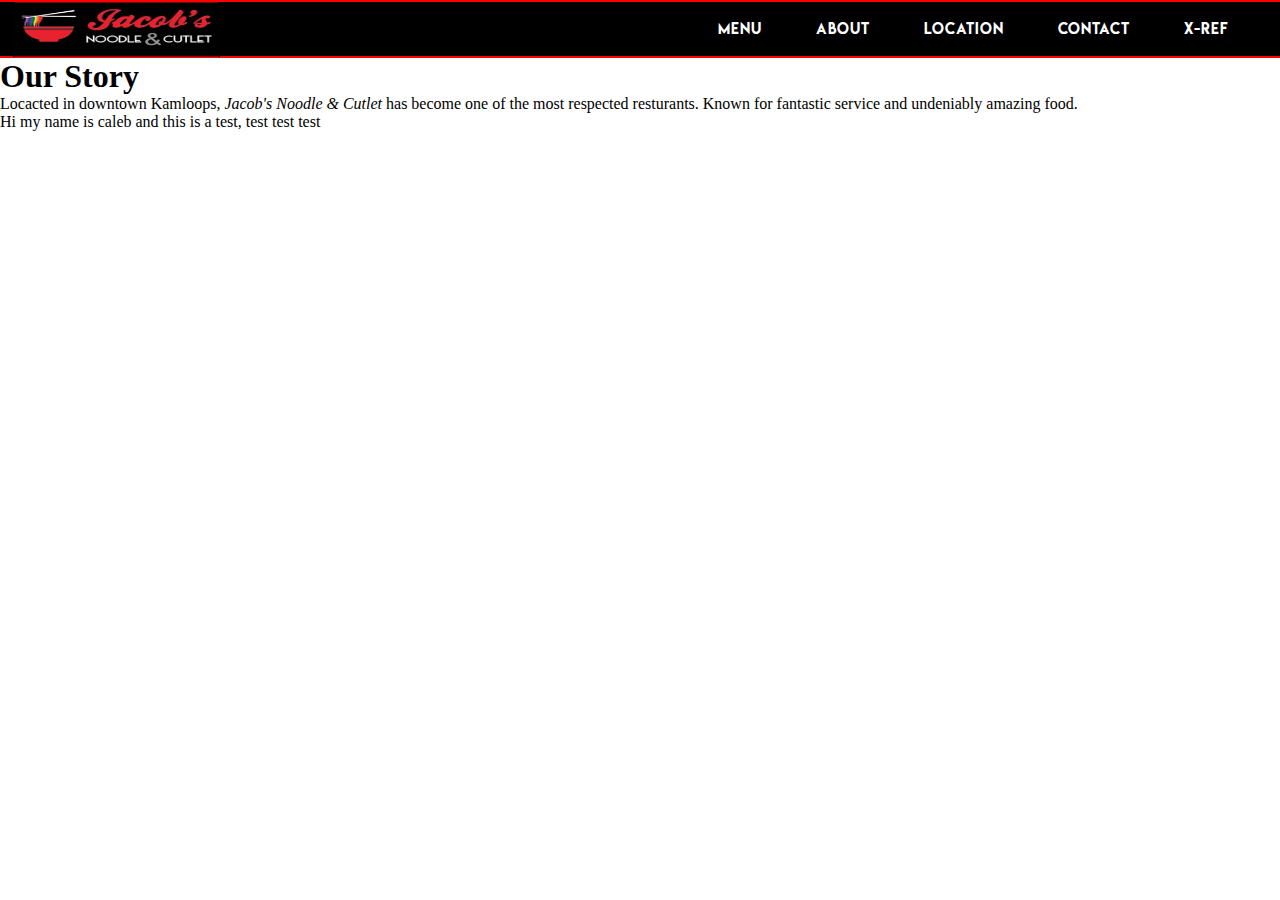
==== Web Design/about.html @ 2cd38491 "test123123" ====
<!DOCTYPE html>
<html lang="en" dir="ltr">
  <head>
    <meta charset="utf-8">
    <title>About Us</title>
    <link rel="stylesheet" type="text/css" href="navFooter.css">
  </head>
  <body>
    <div class="banner">
      <header>
        <nav>
          <div class="logo">
            <!-- 2.4.1.2 -->
            <a href="index.html"><img alt="Jacob's Noodle & Cutlet" src="Jacobs%20noodle.jpg" id="noodle"></a>
          </div>
          <ul class="menu">
            <li><a href="menu.html">Menu</a></li>
            <li><a href="about.html">About</a></li>
            <li><a href="location.html">Location</a></li>
            <li><a href="contact.html">Contact</a></li>
            <li><a href="xRef.html">X-ref</a></li>
          </ul>
        </nav>
      </header>
    </div>
    <div class="box">
      <div class="transparent">
        <h1>Our Story</h1>
        <p>Locacted in downtown Kamloops, <em>Jacob's Noodle & Cutlet</em> has become one of the most respected resturants. Known for fantastic service and undeniably amazing food.</p>
        <p>Hi my name is caleb and this is a test, test test test</p>
      </div>
    </div>
  </body>
</html>
---- Web Design/navFooter.css ----
/* 2.4.2.1 -- Use CSS3 to format the appearance of paragraphs, lists, headers, background images, tables, forms */
* {
  margin: 0;
  padding: 0;
  outline: 0;
  box-sizing: border-box;
}

@font-face {
  font-family: milk;
  src: url(LemonMilk.otf);
}

/* 2.4.2.2 - Use of contextual selector*/
.menu li a {
  text-decoration: none;
  font-family: milk;
}

/* 2.4.2.4 - Use of dynamic pseudo-classes to highlight hyperlinks states of link, visited, active, hover. */
.menu li a:visited {
  text-decoration: none;
  font-family: milk;
}

/* 2.4.2.4 - Use of dynamic pseudo-classes to highlight hyperlinks states of link, visited, active, hover. */
.menu li a:active {
  text-decoration: none;
  font-family: milk;
}

/* 2.4.2.2 - Use of contextual selector */
.menu li {
  list-style-type: none;
  font-family: milk;
}

/* 2.4.2.2 - Use of contextual selector */
nav {
  position: relative;
  width: 100%;
  margin: 0 auto;
  background: black;
  text-align: right;
  padding-right: 2%;
  border-top: solid 2px red;
  border-bottom: solid 2px red;
}

/* 2.4.2.2 - Use of contextual selector */
.logo a img {
  height: 54.5px;
  width: 220px;
  float: left;
  position: relative;
  top: 0px;
  padding-left: 13px;
}

/* 2.4.2.2 - Use of contextual selector */
.menu li {
  display: inline-block;
  padding: 12px 0;
}

/* 2.4.2.2 - Use of contextual selector */
.menu a {
  color: #fff;
  font-weight: 300;
  letter-spacing: 1px;
  text-transform: uppercase;
  display: block;
  padding: 0 25px;
  font-size: 14px;
  line-height: 30px;
  position: relative;
}

/* 2.4.2.2 - Use of contextual selector */
.menu a:hover {
  background: red;
  color: #fff;
}

footer {}
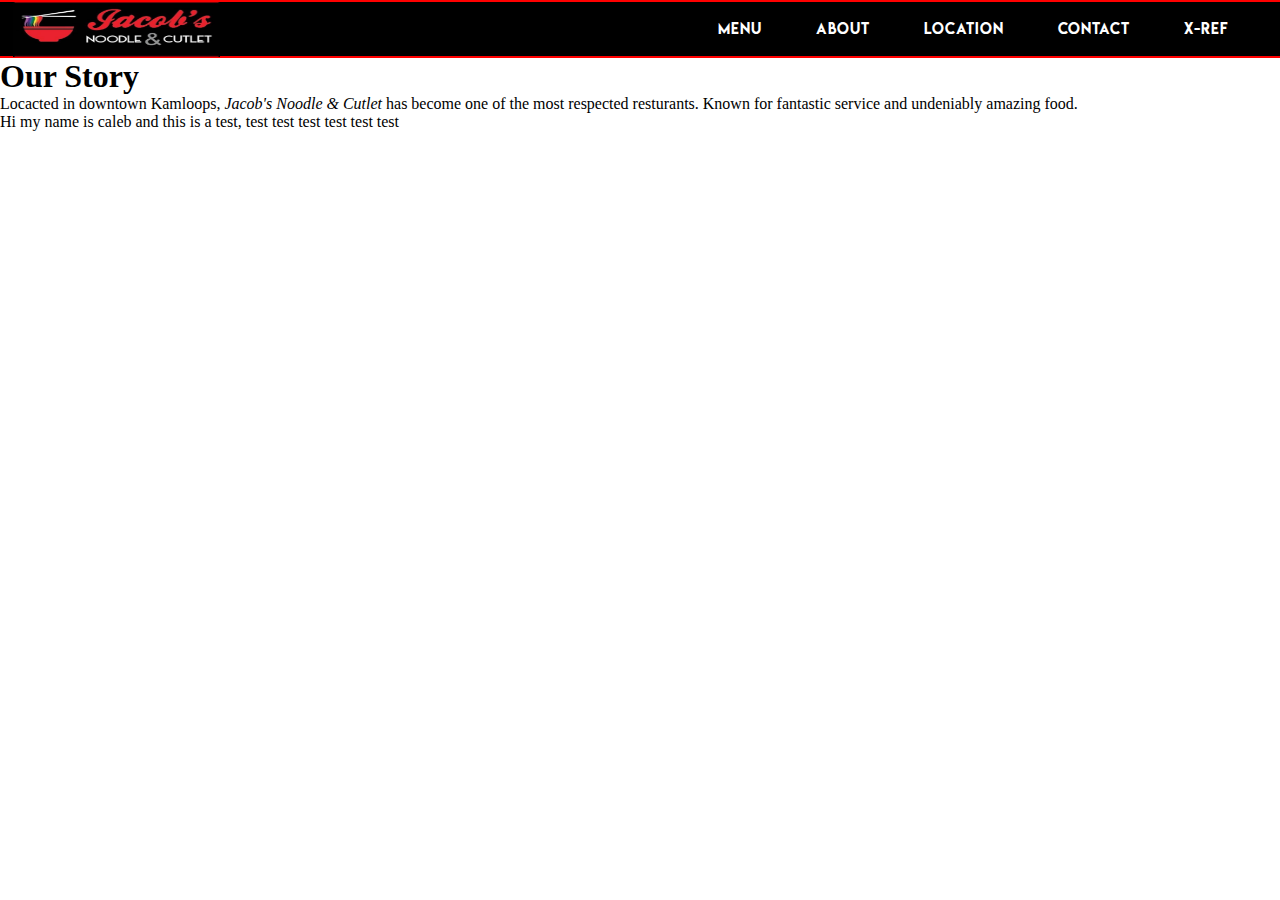
==== commit 1f30f946: "test" ====
--- a/Web Design/about.html
+++ b/Web Design/about.html
@@ -27,7 +27,7 @@
       <div class="transparent">
         <h1>Our Story</h1>
         <p>Locacted in downtown Kamloops, <em>Jacob's Noodle & Cutlet</em> has become one of the most respected resturants. Known for fantastic service and undeniably amazing food.</p>
-        <p>Hi my name is caleb and this is a test, test test test</p>
+        <p>Hi my name is caleb and this is a test, test test test test test test</p>
       </div>
     </div>
   </body>
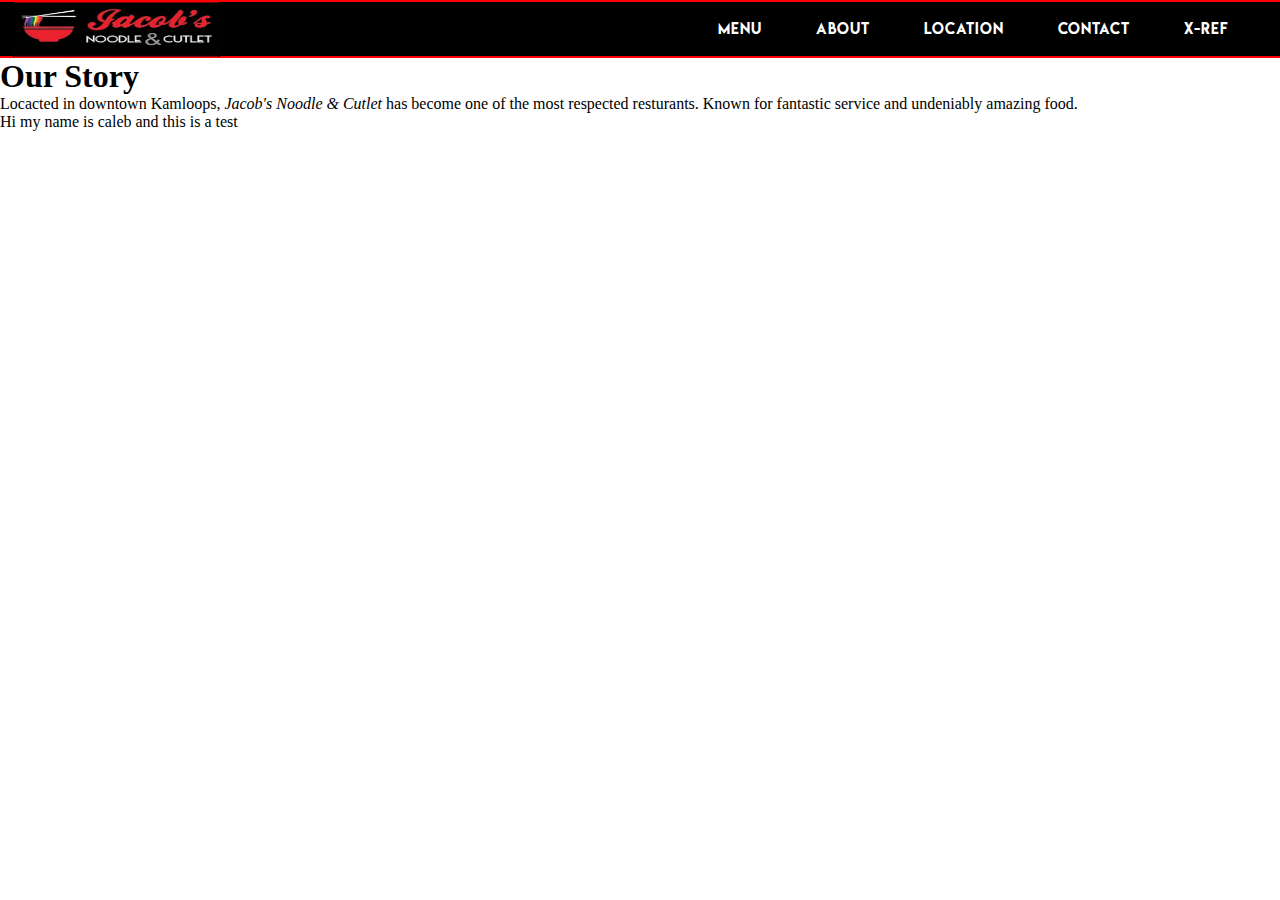
==== commit fd3e9a4b: "test" ====
--- a/Web Design/about.html
+++ b/Web Design/about.html
@@ -27,7 +27,7 @@
       <div class="transparent">
         <h1>Our Story</h1>
         <p>Locacted in downtown Kamloops, <em>Jacob's Noodle & Cutlet</em> has become one of the most respected resturants. Known for fantastic service and undeniably amazing food.</p>
-        <p>Hi my name is caleb and this is a test, test test test test test test</p>
+        <p>Hi my name is caleb and this is a test</p>
       </div>
     </div>
   </body>
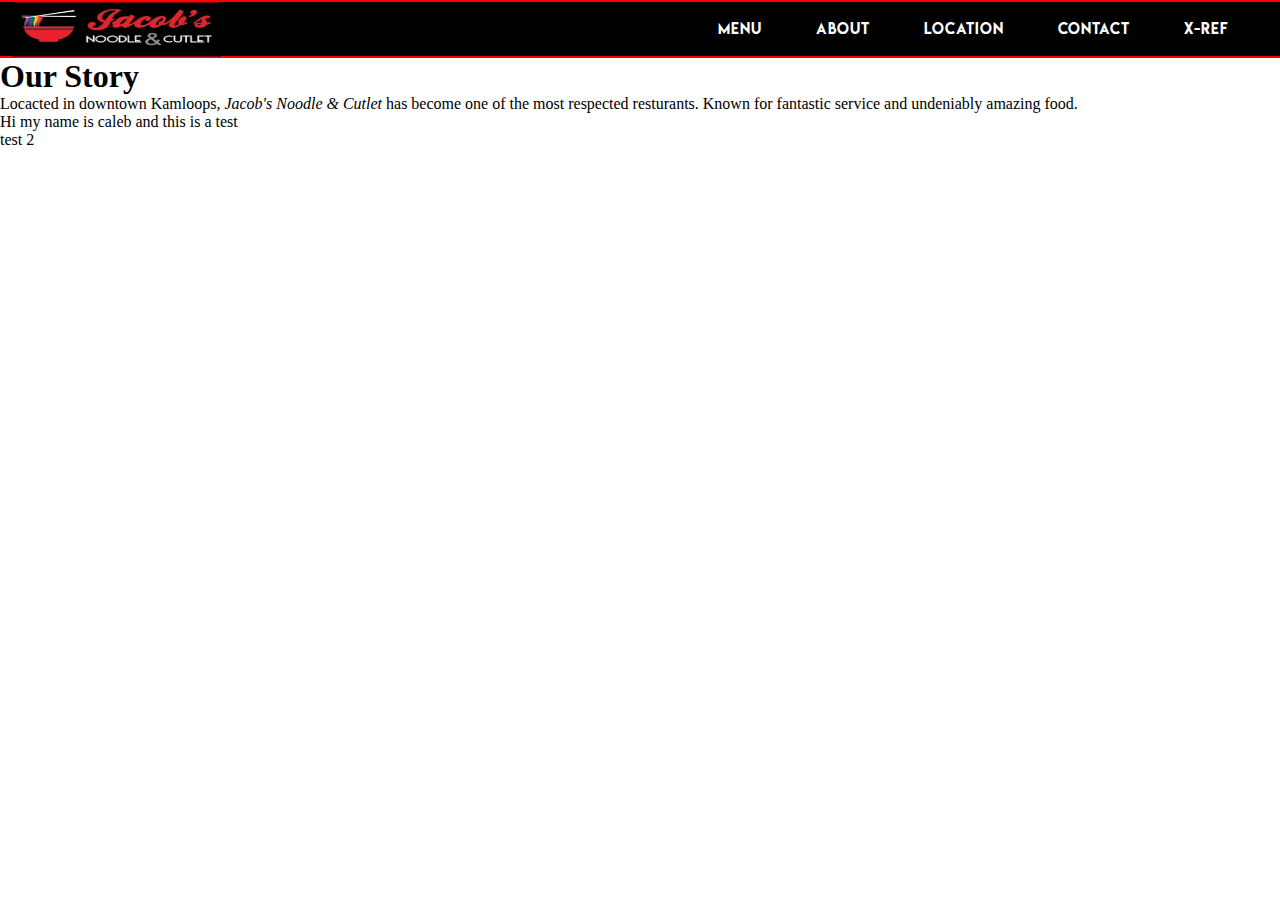
==== commit 498df8f9: "test" ====
--- a/Web Design/about.html
+++ b/Web Design/about.html
@@ -28,6 +28,7 @@
         <h1>Our Story</h1>
         <p>Locacted in downtown Kamloops, <em>Jacob's Noodle & Cutlet</em> has become one of the most respected resturants. Known for fantastic service and undeniably amazing food.</p>
         <p>Hi my name is caleb and this is a test</p>
+        <p>test 2</p>
       </div>
     </div>
   </body>
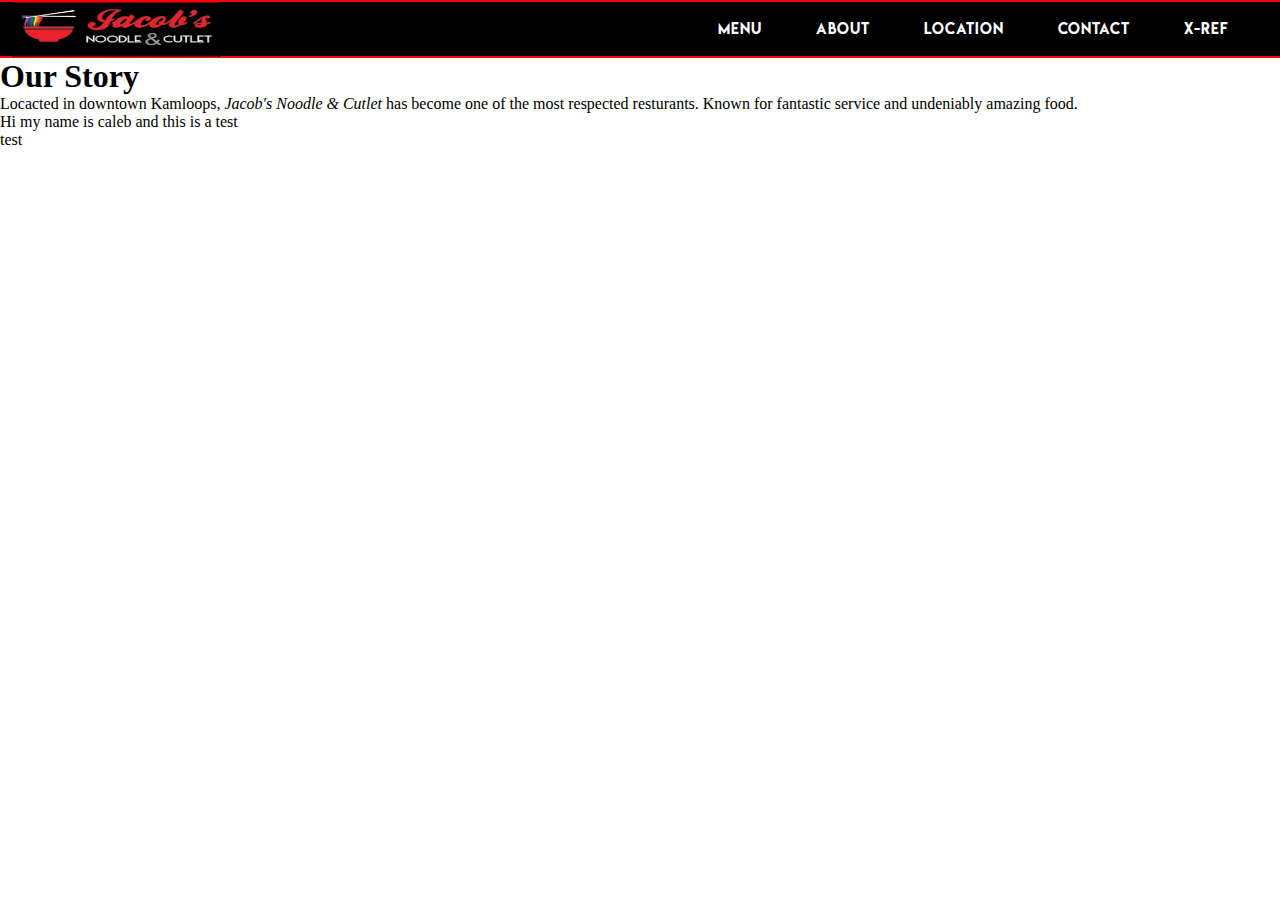
==== commit 1d1db780: "test" ====
--- a/Web Design/about.html
+++ b/Web Design/about.html
@@ -28,7 +28,7 @@
         <h1>Our Story</h1>
         <p>Locacted in downtown Kamloops, <em>Jacob's Noodle & Cutlet</em> has become one of the most respected resturants. Known for fantastic service and undeniably amazing food.</p>
         <p>Hi my name is caleb and this is a test</p>
-        <p>test 2</p>
+        <p>test </p>
       </div>
     </div>
   </body>
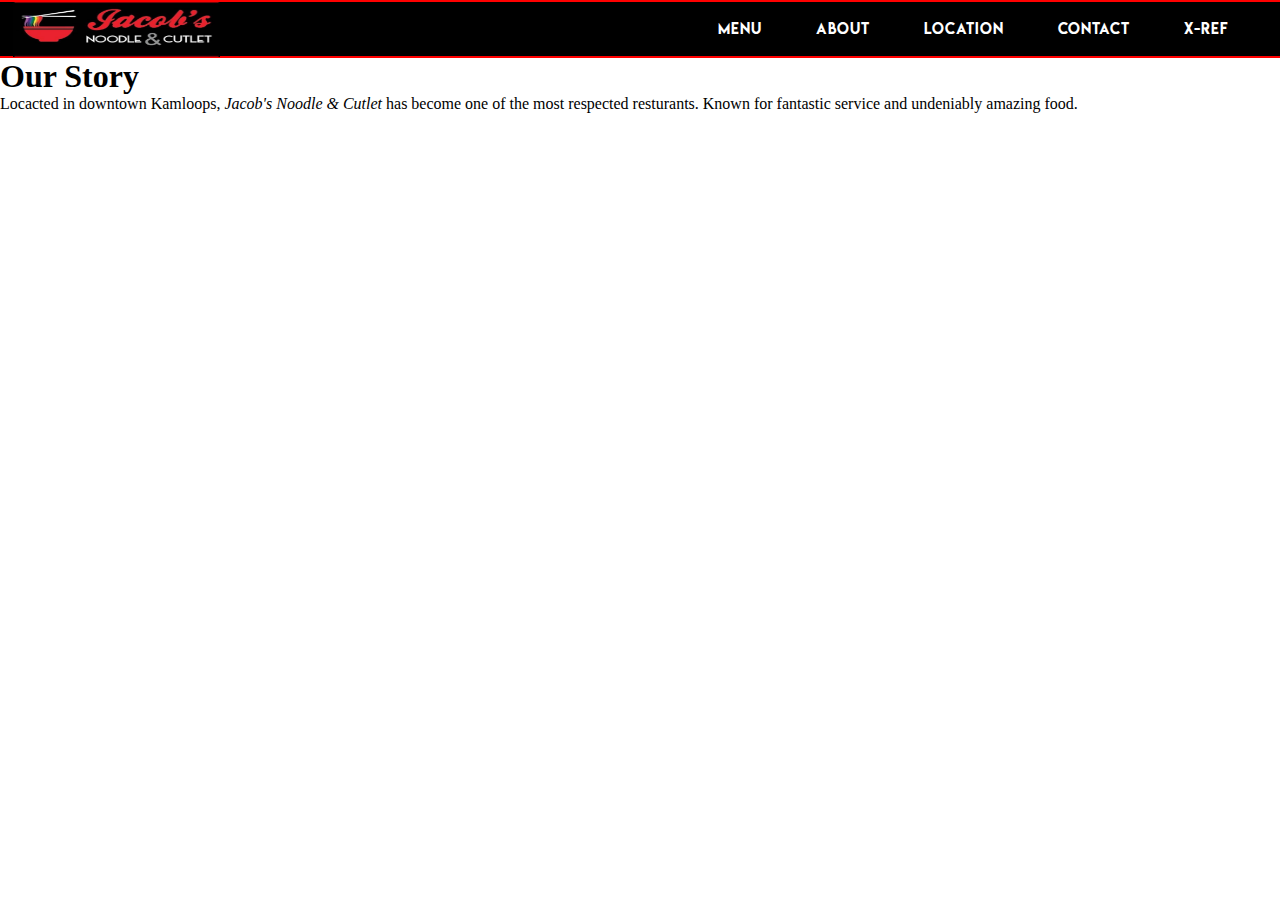
==== commit 9db84802: "getting rid of everything that I did" ====
--- a/Web Design/about.html
+++ b/Web Design/about.html
@@ -27,8 +27,6 @@
       <div class="transparent">
         <h1>Our Story</h1>
         <p>Locacted in downtown Kamloops, <em>Jacob's Noodle & Cutlet</em> has become one of the most respected resturants. Known for fantastic service and undeniably amazing food.</p>
-        <p>Hi my name is caleb and this is a test</p>
-        <p>test </p>
       </div>
     </div>
   </body>
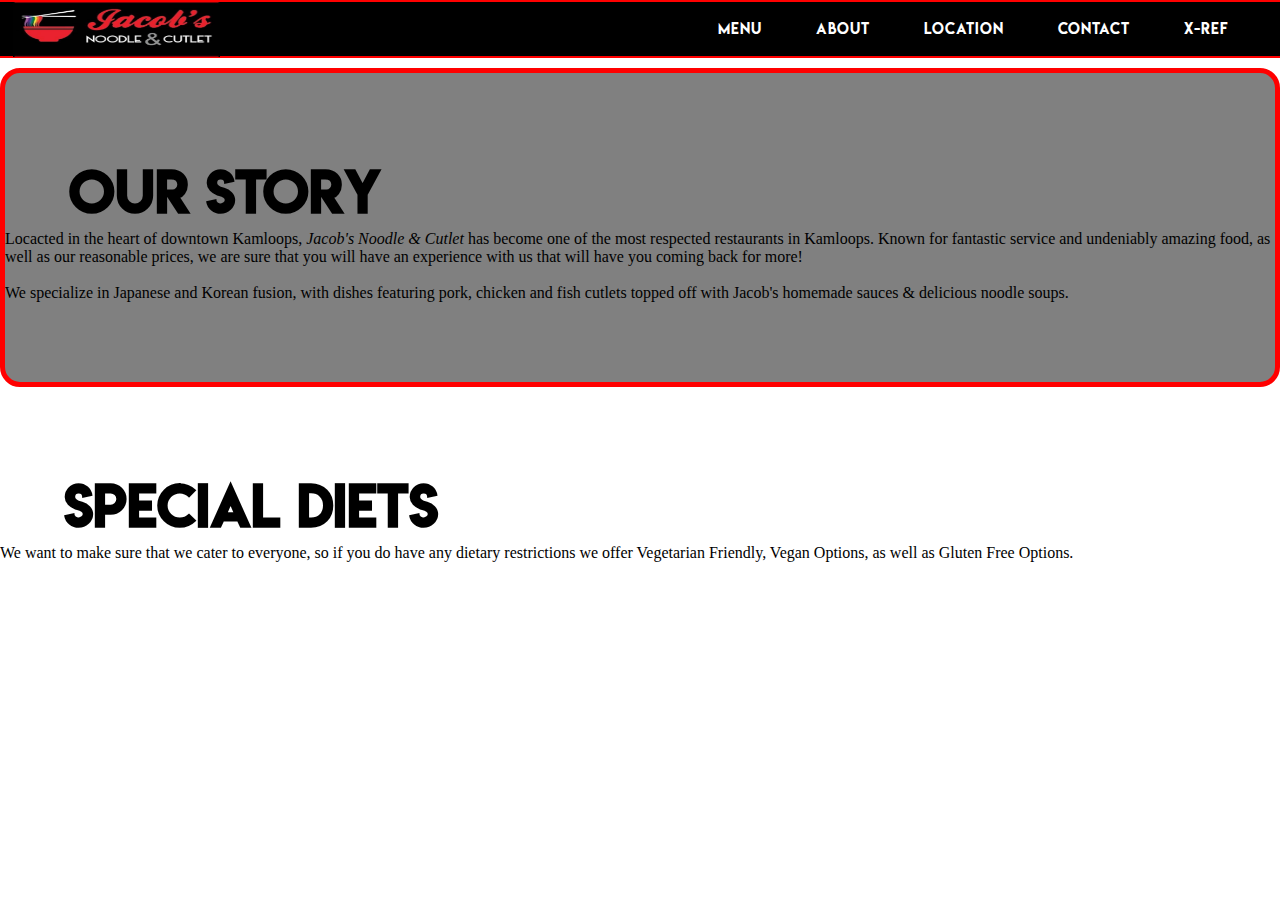
==== commit e1468e2a: "updates" ====
--- a/Web Design/about.html
+++ b/Web Design/about.html
@@ -4,6 +4,7 @@
     <meta charset="utf-8">
     <title>About Us</title>
     <link rel="stylesheet" type="text/css" href="navFooter.css">
+    <link rel="stylesheet" type="text/css" href="aboutCss.css">
   </head>
   <body>
     <div class="banner">
@@ -23,11 +24,29 @@
         </nav>
       </header>
     </div>
-    <div class="box">
+    <div class="story">
       <div class="transparent">
         <h1>Our Story</h1>
-        <p>Locacted in downtown Kamloops, <em>Jacob's Noodle & Cutlet</em> has become one of the most respected resturants. Known for fantastic service and undeniably amazing food.</p>
+        <p>Locacted in the heart of downtown Kamloops, <em>Jacob's Noodle & Cutlet</em> has become one of the most respected restaurants in Kamloops. Known for fantastic service and undeniably amazing food,
+          as well as our reasonable prices, we are sure that you will have an experience with us that will have you coming back for more!</p> <br>
+        <p id="break" >We specialize in Japanese and Korean fusion, with dishes featuring pork, chicken and fish cutlets topped off with Jacob's homemade sauces & delicious noodle soups. </p>
       </div>
     </div>
+    <div class="diets">
+      <div class="transparent">
+        <h1>Special Diets</h1>
+        <p>We want to make sure that we cater to everyone, so if you do have any dietary restrictions we offer Vegetarian Friendly, Vegan Options, as well as Gluten Free Options.</p>
+      </div>
+    </div>
+    <div id="TA_selfserveprop631" class="TA_selfserveprop">
+      <ul id="bx15xV" class="TA_links It0ZHzLe">
+        <li id="gztNl0FjonT" class="LSv6BB">
+          <a target="_blank" href="https://www.tripadvisor.com/%22%3E<img src="https://www.tripadvisor.com/img/cdsi/img2/branding/150_logo-11900-2.png" alt="TripAdvisor"/></a>
+        </li>
+      </ul>
+    </div>
+    <script async src="https://www.jscache.com/wejs?wtype=selfserveprop&amp;uniq=631&amp;locationId=7005537&amp;lang=en_US&amp;rating=true&amp;nreviews=5&amp;writereviewlink=true&amp;popIdx=true&amp;iswide=false&amp;border=true&amp;display_version=2" data-loadtrk onload="this.loadtrk=true">
+
+    </script>
   </body>
 </html>
--- a/Web Design/aboutCss.css
+++ b/Web Design/aboutCss.css
@@ -0,0 +1,30 @@
+body {
+    background-image: url("jacob-s-noodle-cutlet.jpg");
+    background-repeat: no-repeat;
+    background-attachment: fixed;
+    background-size: cover;
+}
+@font-face {
+    font-family: milk;
+    src: url(LemonMilk.otf);
+}
+
+h1 {
+    font-family: milk;
+    padding-top: 80px;
+    margin-left: 5%;
+    font-size: 3.4rem;
+}
+
+.story {
+    border: red 5px solid;
+    border-radius: 20px;
+    margin-top: 10px;
+    background-color: grey;
+
+
+}
+
+p#break {
+    padding-bottom: 80px;
+}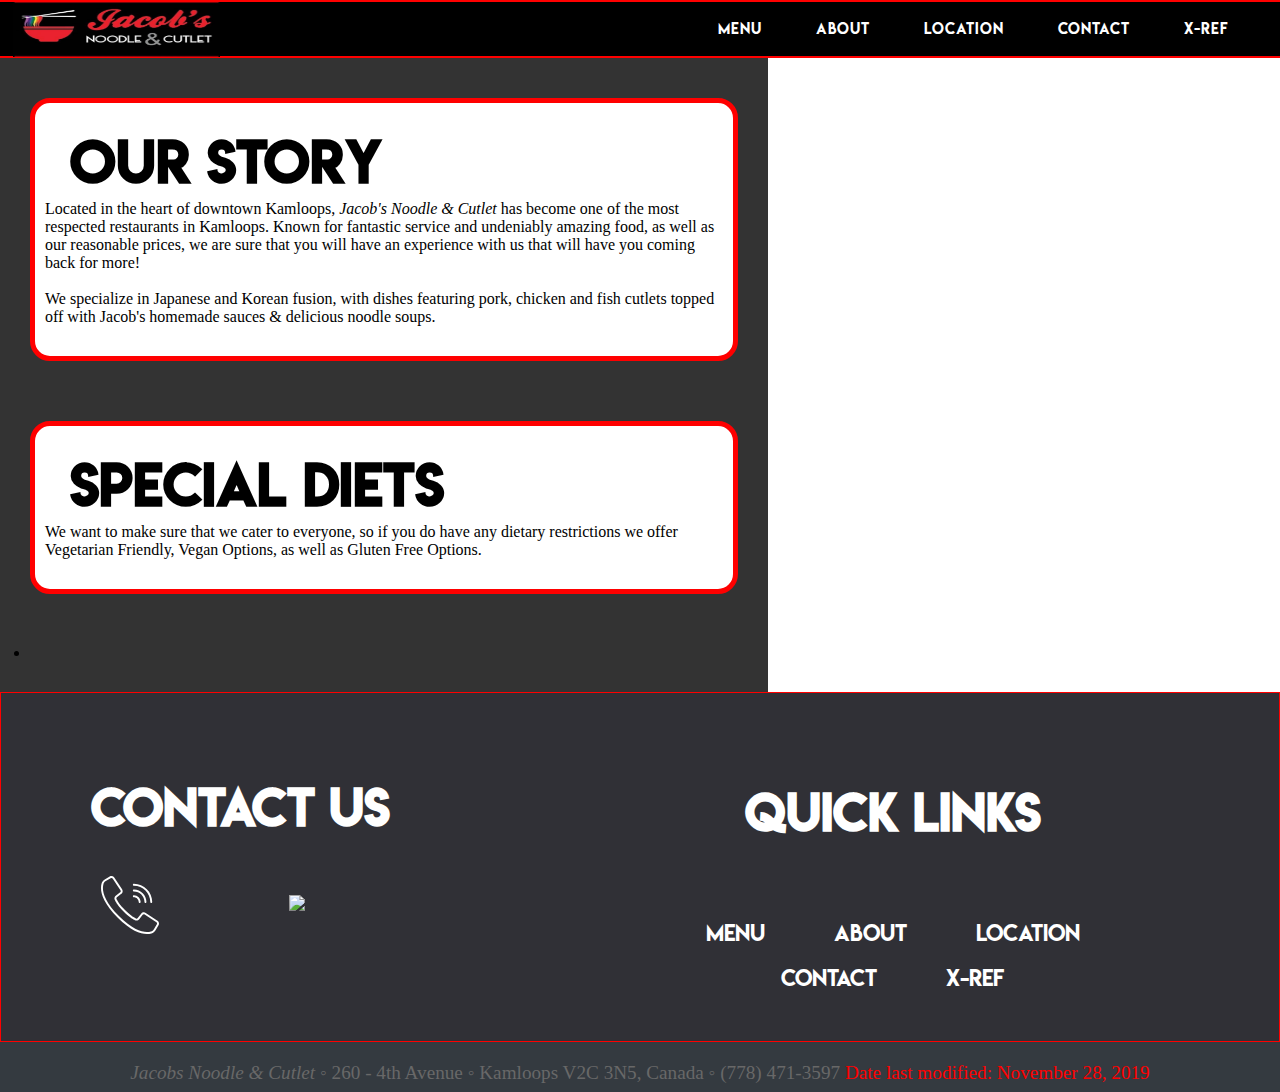
==== commit 9b7687b4: "updates" ====
--- a/Web Design/about.html
+++ b/Web Design/about.html
@@ -1,5 +1,5 @@
 <!DOCTYPE html>
-<html lang="en" dir="ltr">
+<html lang="en" dir="ltr" xmlns:https="http://www.w3.org/1999/xhtml">
   <head>
     <meta charset="utf-8">
     <title>About Us</title>
@@ -24,19 +24,25 @@
         </nav>
       </header>
     </div>
+    <div class="main">
+      <div class="body-wrapper">
     <div class="story">
       <div class="transparent">
         <h1>Our Story</h1>
-        <p>Locacted in the heart of downtown Kamloops, <em>Jacob's Noodle & Cutlet</em> has become one of the most respected restaurants in Kamloops. Known for fantastic service and undeniably amazing food,
+        <p>Located in the heart of downtown Kamloops, <em>Jacob's Noodle & Cutlet</em> has become one of the most respected restaurants in Kamloops. Known for fantastic service and undeniably amazing food,
           as well as our reasonable prices, we are sure that you will have an experience with us that will have you coming back for more!</p> <br>
-        <p id="break" >We specialize in Japanese and Korean fusion, with dishes featuring pork, chicken and fish cutlets topped off with Jacob's homemade sauces & delicious noodle soups. </p>
+        <p class="break" >We specialize in Japanese and Korean fusion, with dishes featuring pork, chicken and fish cutlets topped off with Jacob's homemade sauces & delicious noodle soups. </p>
       </div>
     </div>
     <div class="diets">
       <div class="transparent">
         <h1>Special Diets</h1>
-        <p>We want to make sure that we cater to everyone, so if you do have any dietary restrictions we offer Vegetarian Friendly, Vegan Options, as well as Gluten Free Options.</p>
+        <p class="break">We want to make sure that we cater to everyone, so if you do have any dietary restrictions we offer Vegetarian Friendly, Vegan Options, as well as Gluten Free Options.</p>
       </div>
+    </div>
+    <div class="slideshow">
+
+
     </div>
     <div id="TA_selfserveprop631" class="TA_selfserveprop">
       <ul id="bx15xV" class="TA_links It0ZHzLe">
@@ -47,6 +53,37 @@
     </div>
     <script async src="https://www.jscache.com/wejs?wtype=selfserveprop&amp;uniq=631&amp;locationId=7005537&amp;lang=en_US&amp;rating=true&amp;nreviews=5&amp;writereviewlink=true&amp;popIdx=true&amp;iswide=false&amp;border=true&amp;display_version=2" data-loadtrk onload="this.loadtrk=true">
 
-    </script>
+    </script></div>
+
+
+
+    </div>
+    <footer>
+      <div class="footer-content">
+        <div class="call">
+          <h2>Contact us</h2>
+          <a href="https://www.facebook.com/JacobsNoodleAndCutlet/"><img id="fb" src="facebook.svg"></a>
+          <a href="tel:778-471-3597"><img id="phone" src="call.svg"></a>
+        </div>
+        <div class="links">
+          <h2>Quick Links</h2>
+          <a href="menu.html">Menu</a>
+          <a href="about.html">About</a>
+          <a href="location.html">Location</a>
+          <a href="contact.html">Contact</a>
+          <a href="xRef.html">X-ref</a>
+        </div>
+      </div>
+      <div class="footer-bottom">
+        <!-- 2.4.1.3 - Use of appropriate special characters. -->
+        <em>Jacobs Noodle & Cutlet</em> &#9702;
+        260 - 4th Avenue &#9702;
+        Kamloops V2C 3N5, Canada &#9702;
+        (778) 471-3597
+        <!-- 2.4.1.5 - A footer on the home page indicating when the web site was last updated or modified. -->
+        <span id="date">Date last modified: November 28, 2019</span>
+      </div>
+    </footer>
+
   </body>
 </html>
--- a/Web Design/navFooter.css
+++ b/Web Design/navFooter.css
@@ -40,11 +40,19 @@
   position: relative;
   width: 100%;
   margin: 0 auto;
+  /* 2.4.2.5 - Use of CSS3 background styles (background size, background-clip, background- origin, padding, margins, borders, use of an appropriate border style, use of rounded corners. */
   background: black;
   text-align: right;
   padding-right: 2%;
   border-top: solid 2px red;
   border-bottom: solid 2px red;
+}
+
+.banner {
+  position: -webkit- sticky;
+  position: sticky;
+  top: 0;
+  z-index: 2;
 }
 
 /* 2.4.2.2 - Use of contextual selector */
@@ -82,4 +90,113 @@
   color: #fff;
 }
 
-footer {}+footer {
+  /* 2.4.2.5 - Use of CSS3 background styles (background size, background-clip, background- origin, padding, margins, borders, use of an appropriate border style, use of rounded corners. */
+  background: #303036;
+  color: #d3d3d3;
+  height: 400px;
+  position: relative;
+}
+
+footer .footer-bottom {
+  background: #343a40;
+  color: #686868;
+  height: 50px;
+  text-align: center;
+  position: absolute;
+  bottom: 0px;
+  left: 0px;
+  width: 100%;
+  font-size: 1.2rem;
+}
+
+.footer-bottom {
+  padding: 20px;
+}
+
+footer .footer-content {
+  /* 2.4.2.5 - Use of CSS3 background styles (background size, background-clip, background- origin, padding, margins, borders, use of an appropriate border style, use of rounded corners. */
+  border: solid 1px red;
+  height: 350px;
+}
+
+.footer-content {
+  display: flex;
+}
+
+#date {
+  color: red;
+}
+
+.call {
+  color: white;
+  font-size: 2rem;
+  padding: 60px;
+  text-align: left;
+  font-family: milk;
+  position: relative;
+  left: 30px;
+  width: 100%;
+}
+
+.call>h2 {
+  padding-top: 20px;
+}
+
+#phone {
+  width: 13%;
+  filter: invert();
+  display: block;
+  position: relative;
+  float: left;
+  left: 10px;
+  top: 35px;
+}
+
+#fb {
+  width: 13%;
+  position: relative;
+  top: 35px;
+  left: 140px;
+}
+
+/* 2.4.2.4 - Use of dynamic pseudo-classes to highlight hyperlinks states of link, visited, active, hover. */
+#phone:hover {
+  filter: invert(27%) sepia(51%) saturate(2878%) hue-rotate(346deg) brightness(104%) contrast(97%);
+}
+
+/* 2.4.2.4 - Use of dynamic pseudo-classes to highlight hyperlinks states of link, visited, active, hover. */
+#fb:hover {
+  filter: invert(27%) sepia(51%) saturate(2878%) hue-rotate(346deg) brightness(104%) contrast(97%);
+}
+
+.links {
+  color: white;
+  font-size: 2rem;
+  padding: 60px;
+  text-align: center;
+  font-family: milk;
+  position: relative;
+  width: 130%;
+}
+
+.links>h2 {
+  position: relative;
+  right: 5%;
+  padding-top: 25px;
+}
+
+.links a {
+  text-decoration: none;
+  font-family: milk;
+  color: white;
+  flex-wrap: row nowrap;
+  position: relative;
+  top: 60px;
+  padding-right: 60px;
+  font-size: 1.3rem;
+}
+
+.links a:hover {
+  color: red;
+}
--- a/Web Design/aboutCss.css
+++ b/Web Design/aboutCss.css
@@ -1,30 +1,69 @@
 body {
-    background-image: url("jacob-s-noodle-cutlet.jpg");
-    background-repeat: no-repeat;
-    background-attachment: fixed;
-    background-size: cover;
+  background-image: url("IMG-0612.jpg");
+  background-repeat: no-repeat;
+  background-attachment: fixed;
+  background-size: cover;
 }
+
 @font-face {
-    font-family: milk;
-    src: url(LemonMilk.otf);
+  font-family: milk;
+  src: url(LemonMilk.otf);
+}
+
+div.main {
+  display: flex;
+  flex-direction: column;
+  justify-content: space-around;
+  position: relative;
+}
+
+.body-wrapper {
+  position: relative;
+  width: 60%;
+  display: inline-flex;
+  padding: 30px;
+  margin-right: 300px;
+  flex-direction: column;
+  background-color: rgba(0, 0, 0, 0.8);
+  height: inherit;
 }
 
 h1 {
-    font-family: milk;
-    padding-top: 80px;
-    margin-left: 5%;
-    font-size: 3.4rem;
+  font-family: milk;
+  padding-top: 20px;
+  margin-left: 5%;
+  font-size: 3.4rem;
+}
+
+div>p {
+  padding-left: 10px;
+  padding-right: 10px;
+}
+
+.diets {
+  border: red 5px solid;
+  border-radius: 20px;
+  margin-top: 60px;
+  background-color: white;
+}
+
+div.diets>p {
+  padding-bottom: 10px;
 }
 
 .story {
-    border: red 5px solid;
-    border-radius: 20px;
-    margin-top: 10px;
-    background-color: grey;
+  border: red 5px solid;
+  border-radius: 20px;
+  margin-top: 10px;
+  background-color: white;
+}
+
+.TA_selfserveprop {
+  margin-top: 50px;
 
 
 }
 
-p#break {
-    padding-bottom: 80px;
-}+p.break {
+  padding-bottom: 30px;
+}
